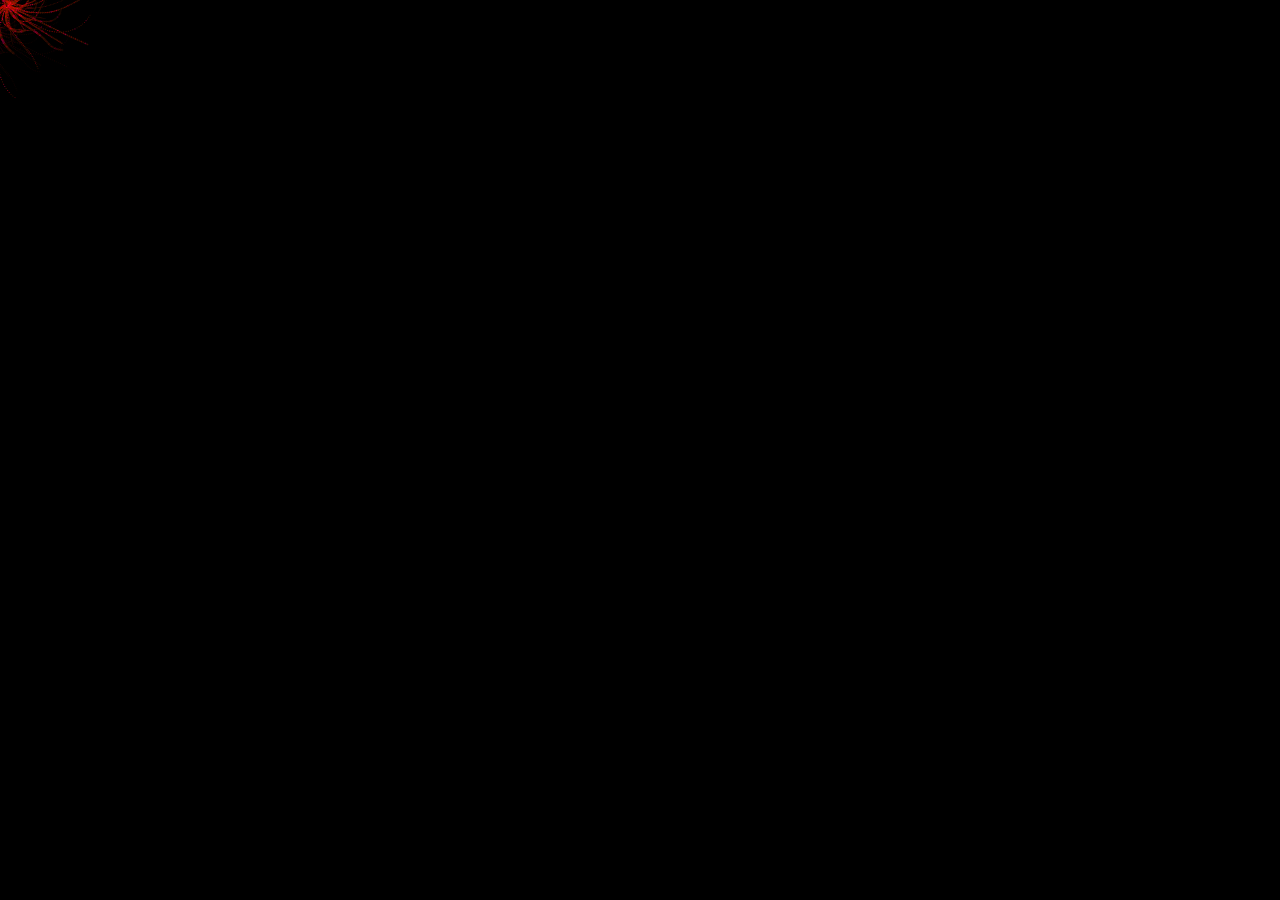
==== particles/index.html @ cae658f1 "patcles1" ====
<!DOCTYPE html>
<html>

<head>
  <script src="p5.min.js"></script>
  <script src="p5.dom.min.js"></script>
  <script src="p5.sound.min.js"></script>
  <link rel="stylesheet" type="text/css" href="style.css">
  <meta charset="utf-8">

</head>

<body>
  <div id="overlay"></div>
  <script src="sketch.js"></script>
</body>

</html>
---- particles/style.css ----
html, body {
  margin: 0;
  padding: 0;
}
canvas {
  display: block;
}

#overlay{
  width: 100%;
  height: 100%;
  z-index:90;
  /*background-color:rgb(0,220,100);
  opacity:0.5;*/
  position: absolute;
}
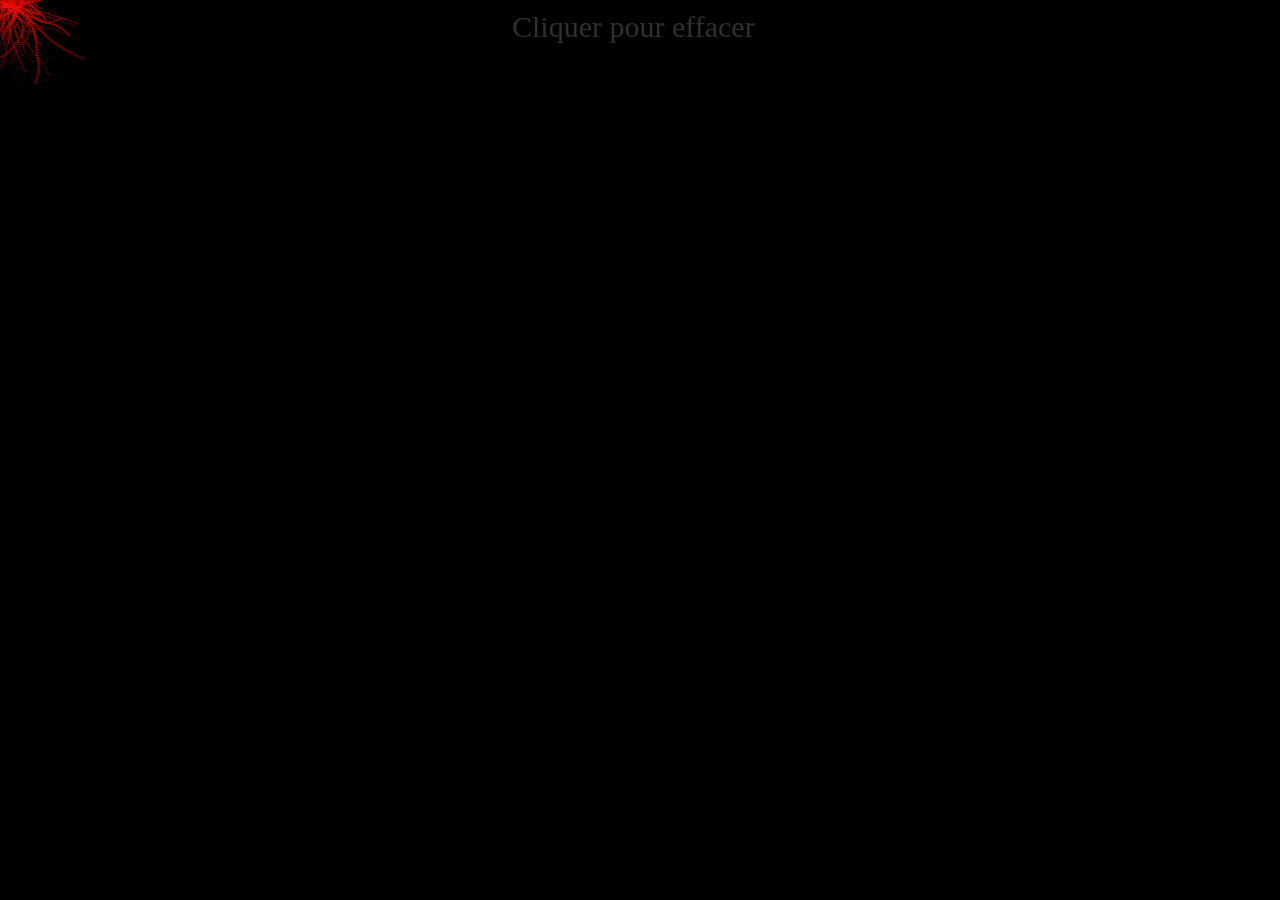
==== commit 26e9bb2e: "MAJ 6" ====
--- a/particles/index.html
+++ b/particles/index.html
@@ -12,6 +12,7 @@
 
 <body>
   <div id="overlay"></div>
+  <div class="text">Cliquer pour effacer</div>
   <script src="sketch.js"></script>
 </body>
 
--- a/particles/style.css
+++ b/particles/style.css
@@ -14,3 +14,12 @@
   opacity:0.5;*/
   position: absolute;
 }
+
+.text{
+  font-size: 30px;
+  left: 40%;
+  color: #303030;
+  top: 10px;
+  position: absolute;
+  z-index: 50;
+}
